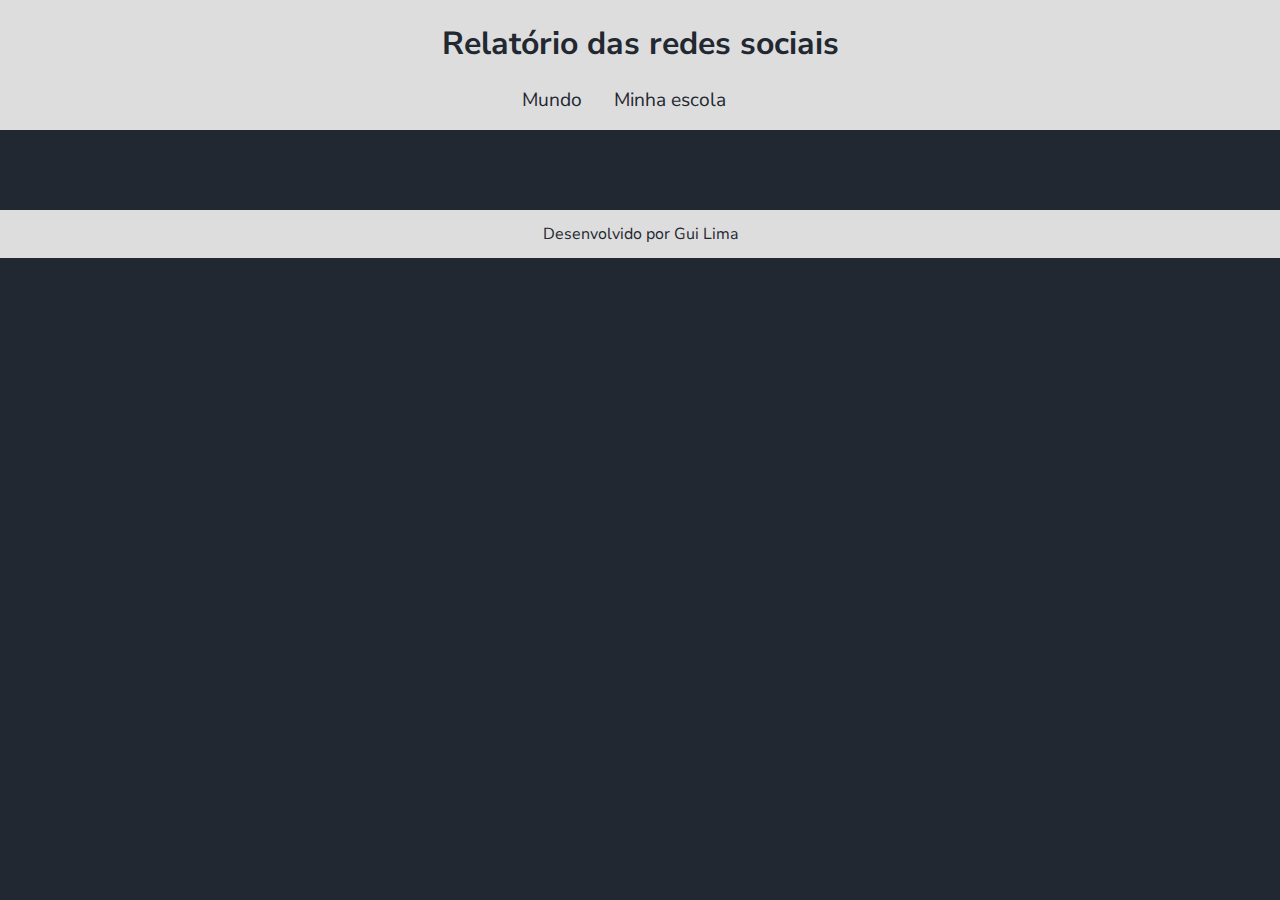
==== index.html @ deee0e83 "Add files via upload" ====
<!DOCTYPE html>
<html lang="pt-br">
<head>
    <meta charset="UTF-8">
    <meta name="viewport" content="width=device-width, initial-scale=1.0">
    <title>Redes Sociais - Mundo</title>
    <link rel="stylesheet" href="style.css">
    <script src="https://cdn.plot.ly/plotly-2.27.0.min.js" charset="utf-8"></script>
</head>
<body>
    <header>
        <h1>Relatório das redes sociais</h1>
        <nav>
            <a href="index.html">Mundo</a>
            <a href="minha-escola.html">Minha escola</a>
        </nav>
    </header>
    <main class="graficos-section">
        <section id="graficos-container" class="graficos-container">
            <!-- crie os gráficos/texto aqui -->
        </section>
    </main>
    <footer>
        <p>Desenvolvido por Gui Lima</p>
    </footer>
    <script type="module" src="graficos/common.js"></script>
    <script type="module" src="graficos/informacoesGlobais.js"></script>
    <script type="module" src="graficos/quantidadeUsuarios.js"></script>
    <script type="module" src="graficos/redesFavoritasMundo.js"></script>
</body>
</html>
---- style.css ----
@import url('https://fonts.googleapis.com/css2?family=Nunito+Sans:ital,opsz,wght@0,6..12,200..1000;1,6..12,200..1000&display=swap');

:root {
    --bg-color: #222831;
    --primary-color: #DDDDDD;
    --secondary-color: #F05454;
    --font: "Nunito Sans", sans-serif;
}

body {
    background-color: var(--bg-color);
    color: var(--primary-color);
    font-family: var(--font);
    height: 100vh;
    margin: 0;
}

header {
    background-color: var(--primary-color);
    text-align: center;
    padding: 1px;
}

h1 {
    font-size: 2rem;
    color: var(--bg-color);
    font-weight: 700;
}

nav {
    display: flex;
    justify-content: center;
    font-weight: 400;
}

nav a {
    text-decoration: none;
    color: var(--bg-color);
    margin: 0 2rem 1rem 0rem;
    font-size: 1.2rem;
}

nav a:hover {
    text-decoration: underline;
    transform: scale(0.90);
    transition: transform 0.1s;
}

.grafico {
    margin-top: 3rem;
}

.graficos-container {
    margin: 5rem;
}

.graficos-container__texto {
    font-size: 1.3rem;
    text-align: center;
    padding: 2rem;
    border: var(--secondary-color) solid 2px;
}

span {
    font-weight: bold;
    color: var(--secondary-color);
}

footer {
    display: flex;
    align-items: center;
    justify-content: center;
    background-color: var(--primary-color);
    color: var(--bg-color);
    width: 100%;
    height: 3rem;
    margin-top: 2rem;
}
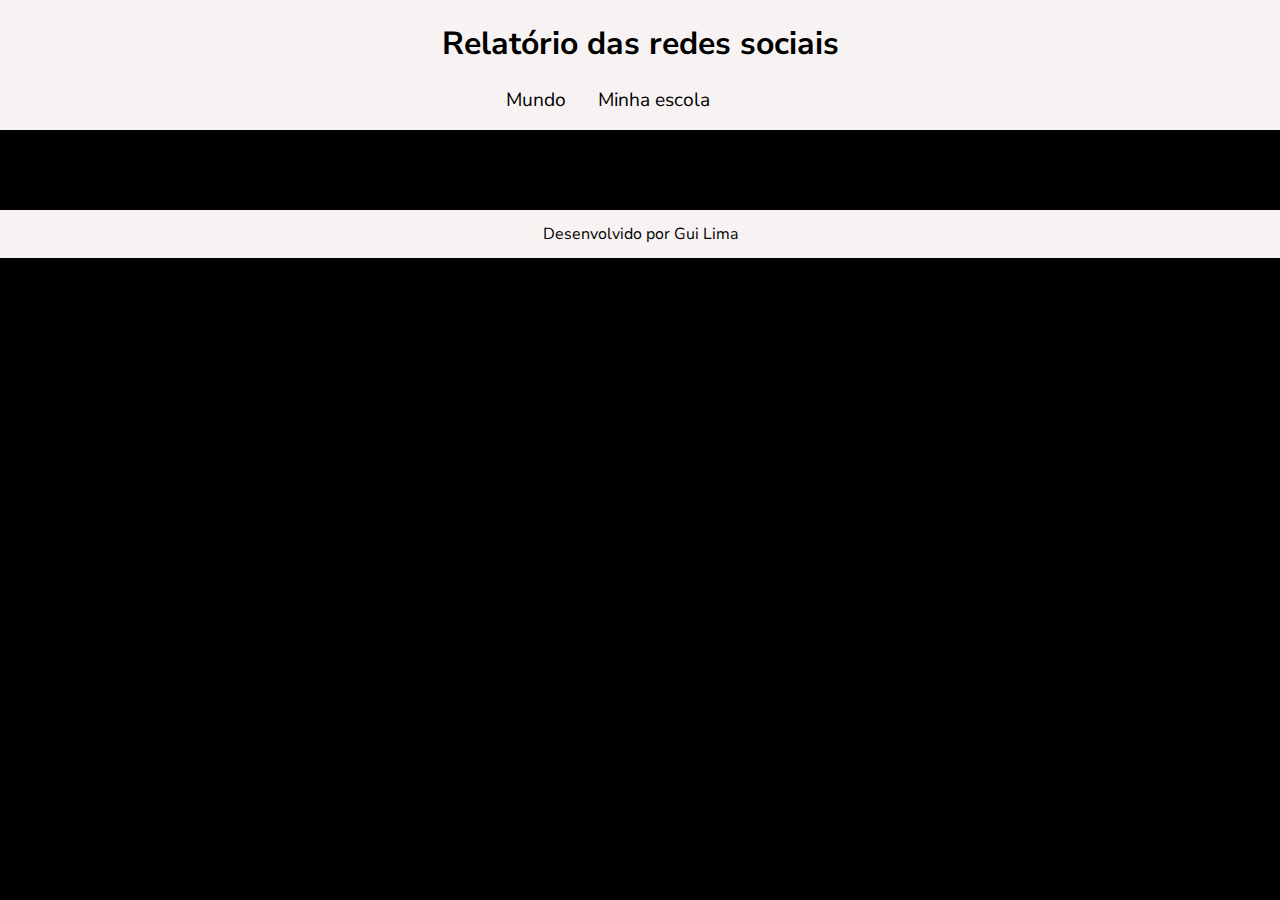
==== commit 55d6db11: "4444" ====
--- a/index.html
+++ b/index.html
@@ -13,6 +13,7 @@
         <nav>
             <a href="index.html">Mundo</a>
             <a href="minha-escola.html">Minha escola</a>
+            <a href="gr-3.html"></a>
         </nav>
     </header>
     <main class="graficos-section">
--- a/style.css
+++ b/style.css
@@ -1,9 +1,9 @@
 @import url('https://fonts.googleapis.com/css2?family=Nunito+Sans:ital,opsz,wght@0,6..12,200..1000;1,6..12,200..1000&display=swap');
 
 :root {
-    --bg-color: #222831;
-    --primary-color: #DDDDDD;
-    --secondary-color: #F05454;
+    --bg-color: #000000;
+    --primary-color: #f8f3f3;
+    --secondary-color: #54f061;
     --font: "Nunito Sans", sans-serif;
 }
 
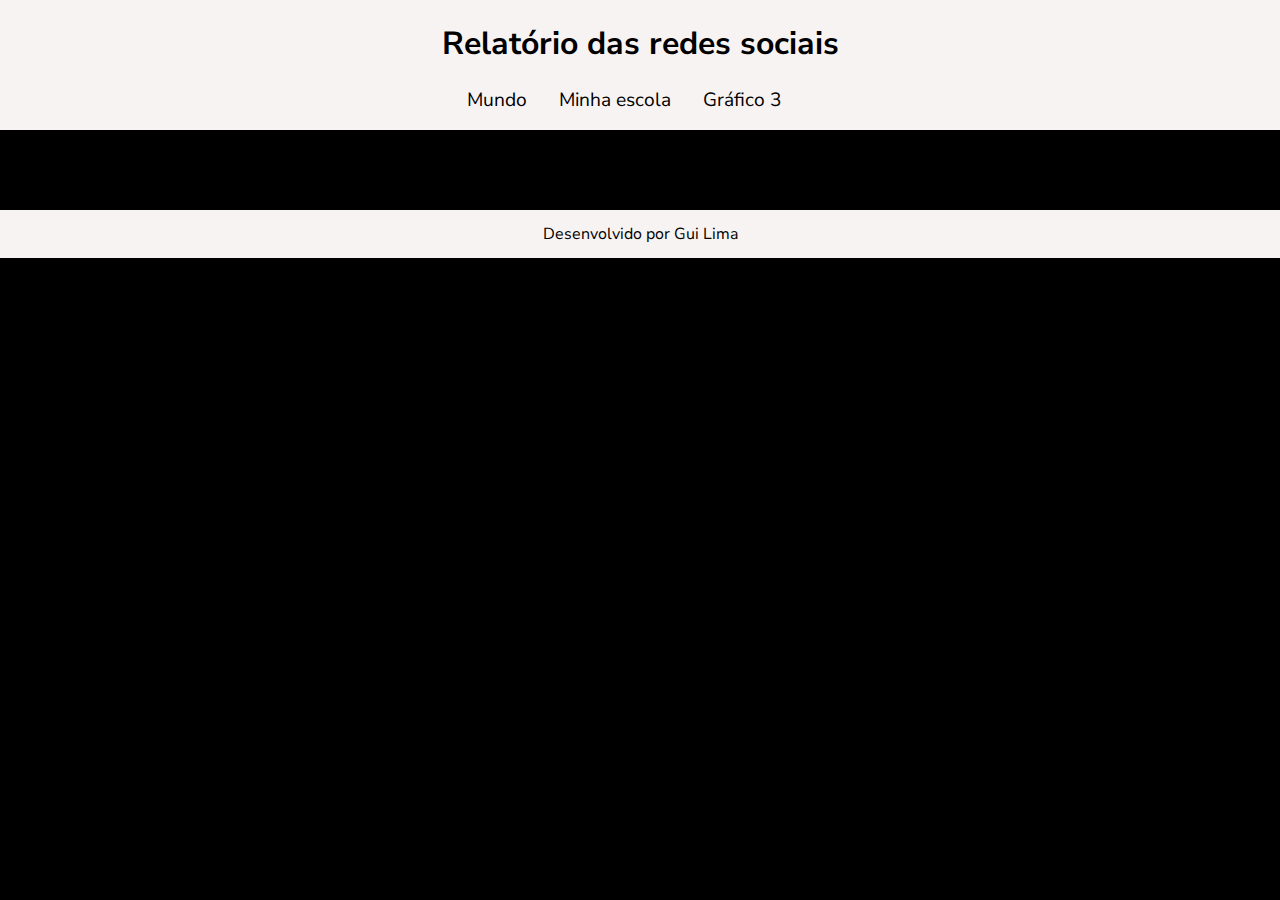
==== commit 3a91f198: "ttttt" ====
--- a/index.html
+++ b/index.html
@@ -13,7 +13,7 @@
         <nav>
             <a href="index.html">Mundo</a>
             <a href="minha-escola.html">Minha escola</a>
-            <a href="gr-3.html"></a>
+            <a href="gr-3.html">Gráfico 3</a>
         </nav>
     </header>
     <main class="graficos-section">
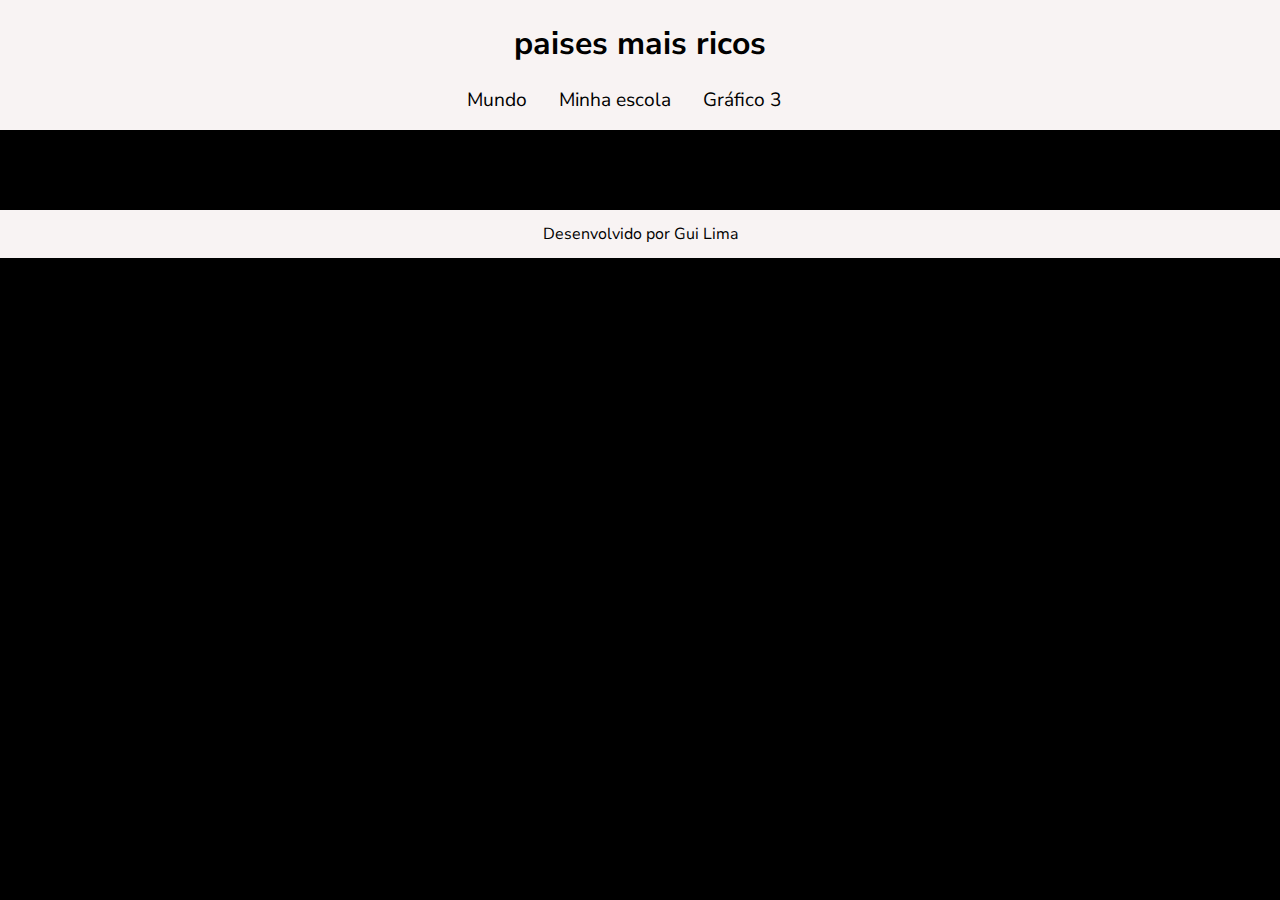
==== commit d493fbfa: "vcbvcb" ====
--- a/index.html
+++ b/index.html
@@ -9,7 +9,7 @@
 </head>
 <body>
     <header>
-        <h1>Relatório das redes sociais</h1>
+        <h1>paises mais ricos</h1>
         <nav>
             <a href="index.html">Mundo</a>
             <a href="minha-escola.html">Minha escola</a>
--- a/style.css
+++ b/style.css
@@ -3,7 +3,7 @@
 :root {
     --bg-color: #000000;
     --primary-color: #f8f3f3;
-    --secondary-color: #54f061;
+    --secondary-color: #0fd9e0;
     --font: "Nunito Sans", sans-serif;
 }
 
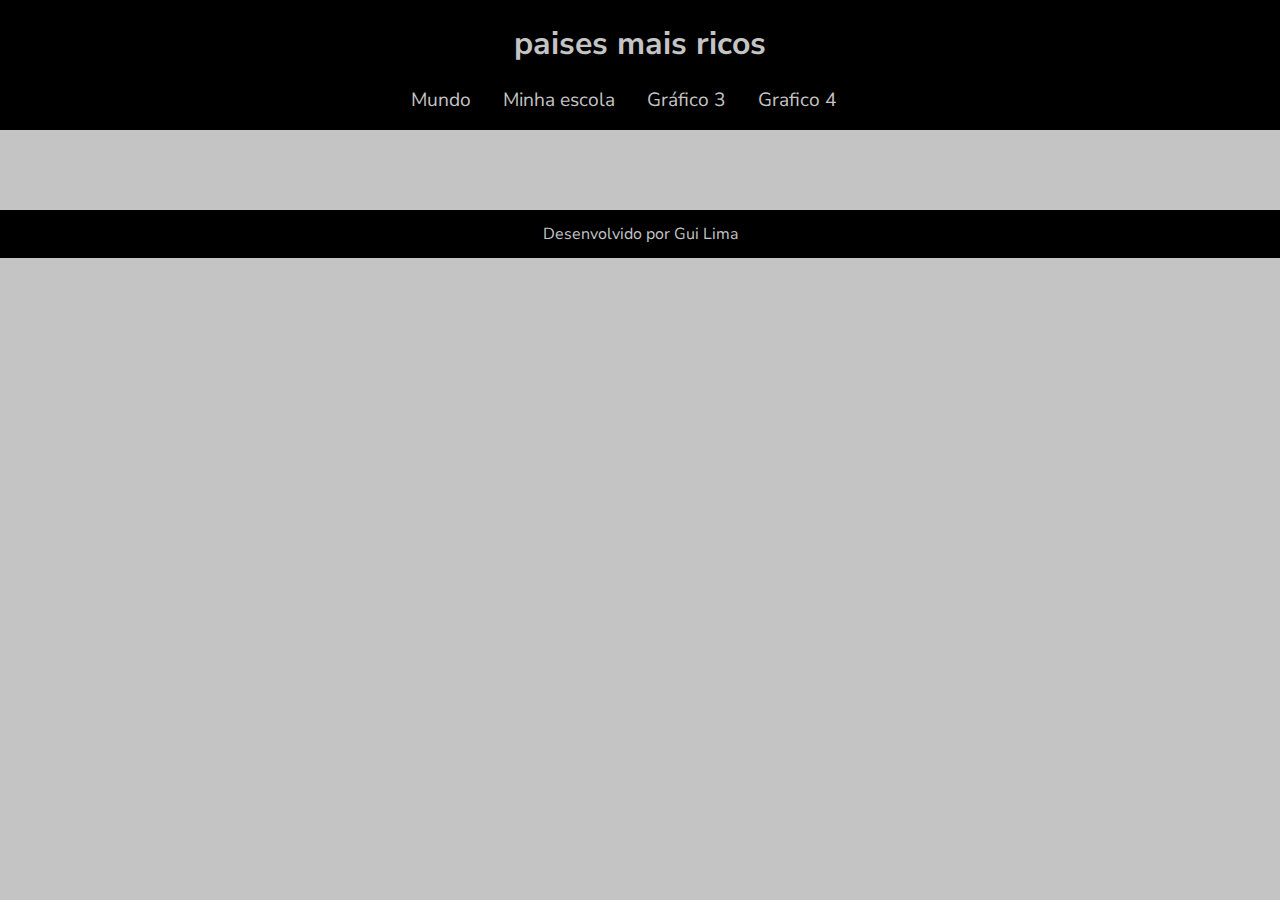
==== commit e5e5d250: "ewewew" ====
--- a/index.html
+++ b/index.html
@@ -14,6 +14,7 @@
             <a href="index.html">Mundo</a>
             <a href="minha-escola.html">Minha escola</a>
             <a href="gr-3.html">Gráfico 3</a>
+            <a href="gr-4.html">Grafico 4</a>
         </nav>
     </header>
     <main class="graficos-section">
--- a/style.css
+++ b/style.css
@@ -1,8 +1,8 @@
 @import url('https://fonts.googleapis.com/css2?family=Nunito+Sans:ital,opsz,wght@0,6..12,200..1000;1,6..12,200..1000&display=swap');
 
 :root {
-    --bg-color: #000000;
-    --primary-color: #f8f3f3;
+    --bg-color: #c4c4c4;
+    --primary-color: #000000;
     --secondary-color: #0fd9e0;
     --font: "Nunito Sans", sans-serif;
 }
